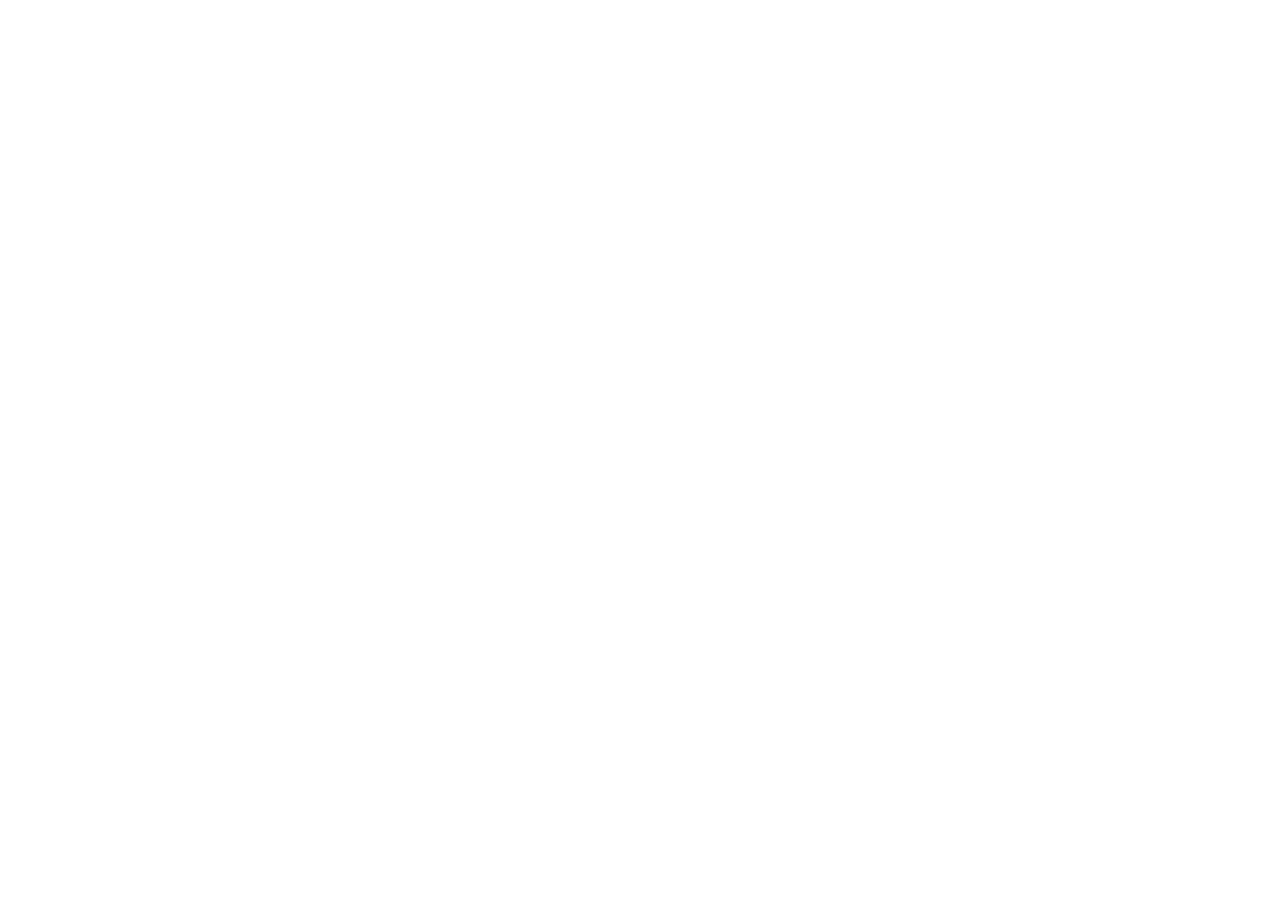
==== ex26/mq04/index.html @ 155ab7d9 "criei o indice" ====
<!DOCTYPE html>
<html lang="pt-br">
<head>
    <meta charset="UTF-8">
    <meta name="viewport" content="width=device-width, initial-scale=1.0">
    <title>media query</title>
</head>
<body>
    
</body>
</html>
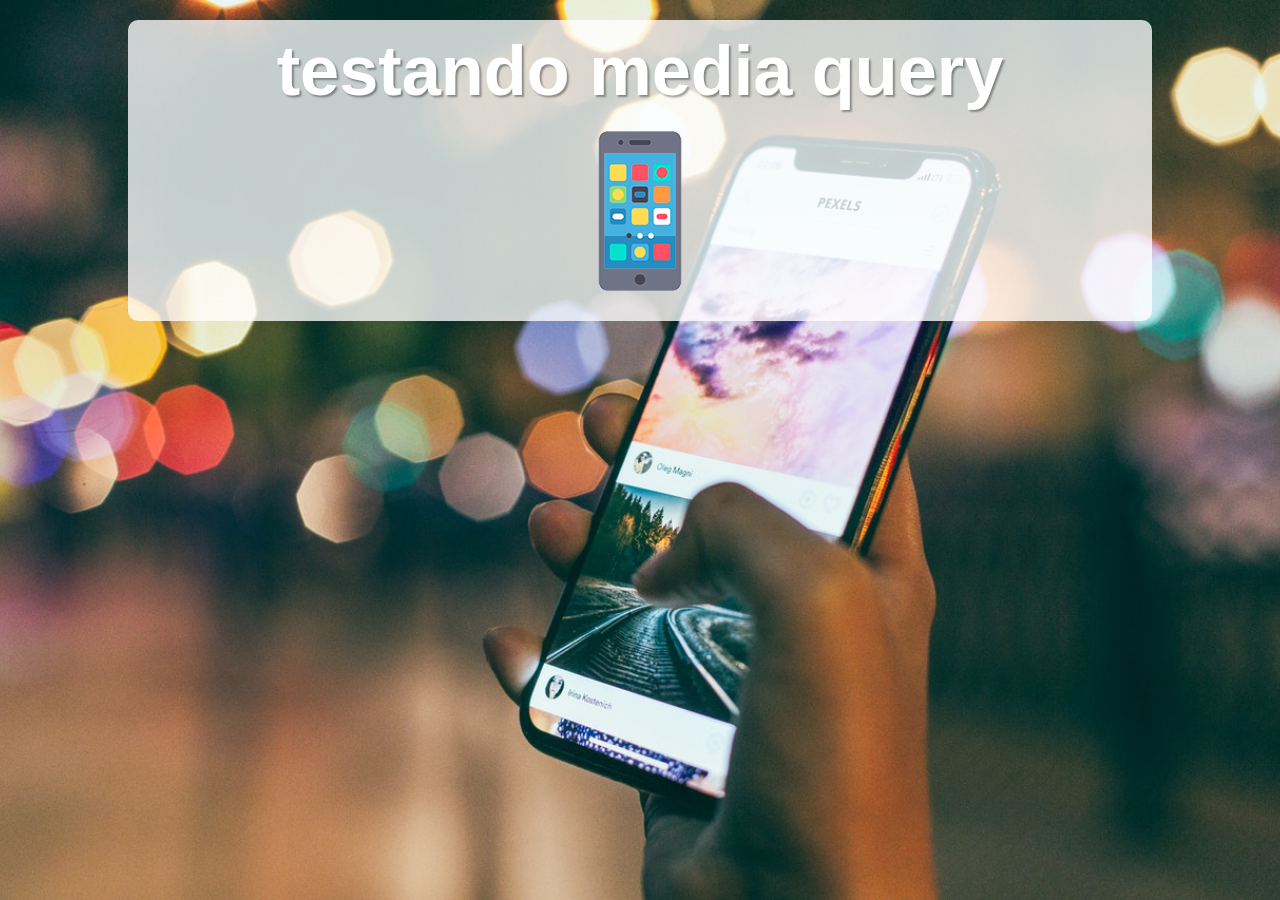
==== commit 71269b4b: "responsividade" ====
--- a/ex26/mq04/index.html
+++ b/ex26/mq04/index.html
@@ -4,8 +4,18 @@
     <meta charset="UTF-8">
     <meta name="viewport" content="width=device-width, initial-scale=1.0">
     <title>media query</title>
+    <link rel="stylesheet" href="estilos/style.css" media="all">
+    <link rel="stylesheet" href="estilos/style.css" media="print">
+    
 </head>
 <body>
-    
+    <main>
+        <h1>testando media query</h1>
+        <img id="phone" src="imagens/icon-phone.png" alt="acessando via smartphone">
+        <img id="tablet" src="imagens/icon-tablet.png" alt="acessando via tablet">
+        <img id="print" src="imagens/icon-print.png" alt="acessando impressora">
+        <img id="pc" src="imagens/icon-pc.png" alt="versao para desktop">
+        <img id="tv" src="imagens/icon-tv.png" alt="versão para tv">
+    </main>
 </body>
 </html>--- a/ex26/mq04/estilos/style.css
+++ b/ex26/mq04/estilos/style.css
@@ -0,0 +1,46 @@
+@charset "UTF-8";
+/*versao mobile frist*/
+
+*{
+    font-family: Arial, Helvetica, sans-serif;
+    font-size: 1.3em;
+    margin: 0px;
+    padding: 0px;
+    box-sizing: border-box;
+}
+  html {
+    
+    height: 100vh;
+}
+
+body{
+    background: black url(../imagens/back-phone.jpg) no-repeat;
+    background-size: cover;
+    background-position: center center;
+}
+
+
+main{
+    background: rgba(255, 255, 255, 0.774);
+    width: 80vw;
+    margin: auto;
+    margin-top: 20px;
+    border-radius: 10px;
+    padding: 10px;
+}
+h1{
+    text-align: center;
+    color: white;
+    font-size: 2em;
+    text-shadow: 2px 2px 2px rgba(0, 0, 0, 0.363);
+}
+img{
+    display: block;
+    margin: auto;
+}
+
+img#phone{display: block;}
+img#tablet{display: none;}
+img#print {display: none;}
+img#pc{display:none ;}
+img#tv{display: none;}--- a/ex26/mq04/estilos/style.css
+++ b/ex26/mq04/estilos/style.css
@@ -0,0 +1,46 @@
+@charset "UTF-8";
+/*versao mobile frist*/
+
+*{
+    font-family: Arial, Helvetica, sans-serif;
+    font-size: 1.3em;
+    margin: 0px;
+    padding: 0px;
+    box-sizing: border-box;
+}
+  html {
+    
+    height: 100vh;
+}
+
+body{
+    background: black url(../imagens/back-phone.jpg) no-repeat;
+    background-size: cover;
+    background-position: center center;
+}
+
+
+main{
+    background: rgba(255, 255, 255, 0.774);
+    width: 80vw;
+    margin: auto;
+    margin-top: 20px;
+    border-radius: 10px;
+    padding: 10px;
+}
+h1{
+    text-align: center;
+    color: white;
+    font-size: 2em;
+    text-shadow: 2px 2px 2px rgba(0, 0, 0, 0.363);
+}
+img{
+    display: block;
+    margin: auto;
+}
+
+img#phone{display: block;}
+img#tablet{display: none;}
+img#print {display: none;}
+img#pc{display:none ;}
+img#tv{display: none;}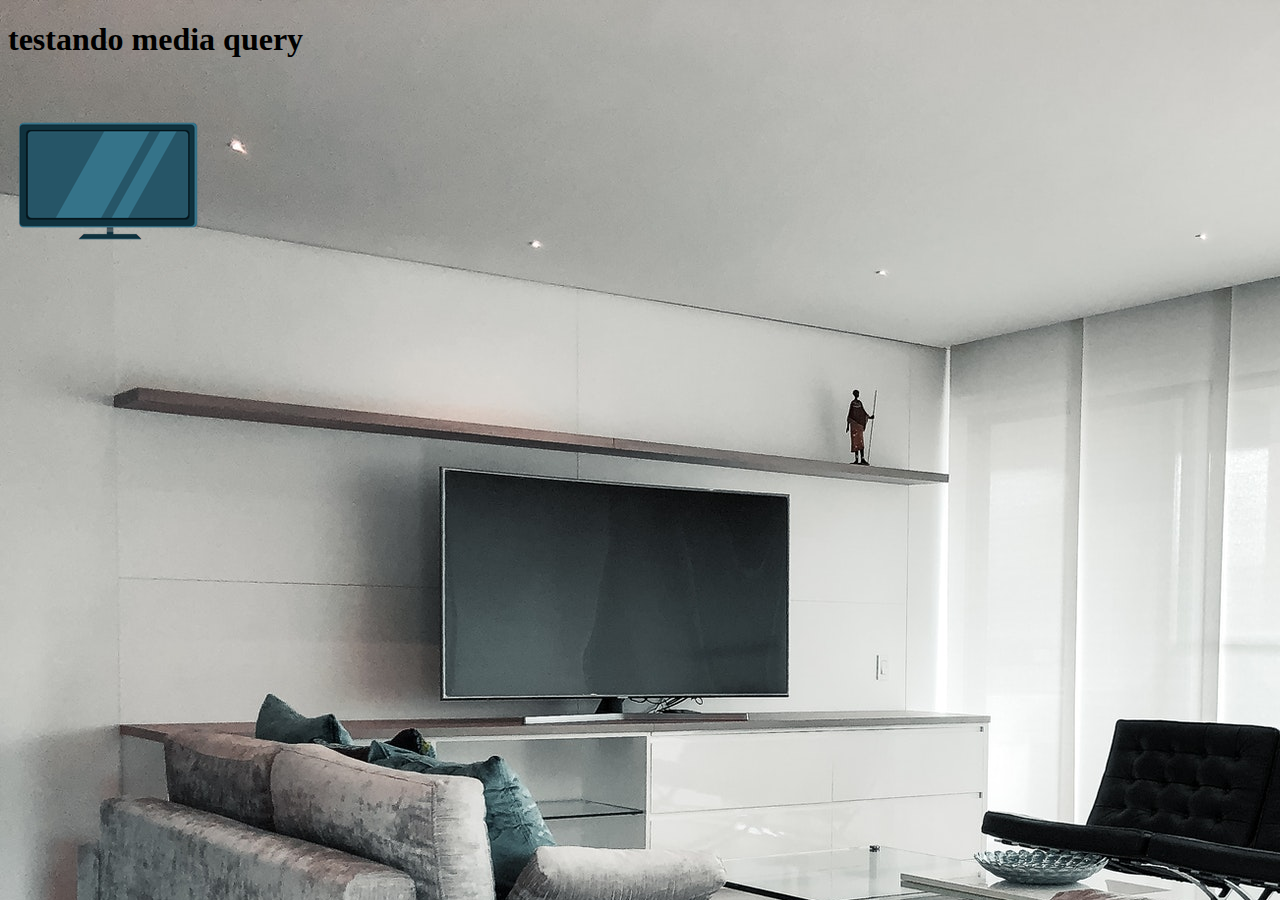
==== commit 661a6b2d: "fail" ====
--- a/ex26/mq04/index.html
+++ b/ex26/mq04/index.html
@@ -4,7 +4,7 @@
     <meta charset="UTF-8">
     <meta name="viewport" content="width=device-width, initial-scale=1.0">
     <title>media query</title>
-    <link rel="stylesheet" href="estilos/style.css" media="all">
+    <link rel="stylesheet" href="estilos/media-query.css">
     <link rel="stylesheet" href="estilos/style.css" media="print">
     
 </head>
--- a/ex26/mq04/estilos/media-query.css
+++ b/ex26/mq04/estilos/media-query.css
@@ -0,0 +1,61 @@
+@charset "UTF-8";
+/*todas as demais medias
+/*versao de impressora
+/**typical device breakpoints
+Pequenas telas ate 600px
+celular 600px ate 768px
+tablet: 768px 992px
+Desktop 992px 1200px
+Grandes telas: acima de 1.200 
+*/
+
+@media print {
+    body{
+        background-image: url(../imagens/back-print.jpg);
+        font-family: 'Courier New', Courier, monospace;
+        text-shadow: none;
+        color: black;
+    }
+    main{
+        border: 2px solid black;
+    }
+}
+
+@media screen and (min-width: 768px) and (max-width: 992px) { /*tablet*/
+    body{
+        background-image: url(../imagens/back-tablet.jpg);
+    }
+
+        img#phone{display: none;}
+        img#tablet{display: block;}
+        img#print {display: none;}
+        img#pc{display: none;}
+        img#tv{display: none;}
+}
+
+@media screen and (min-width: 992px) and (max-width: 1200px) { /*desktop*/
+    body{
+        background-image: url(../imagens/back-pc.jpg);
+        }
+            img#phone{display: none;}
+            img#tablet{display: none;}
+            img#print {display: none;}
+            img#pc{display:block ;}
+            img#tv{display: none;}
+    }
+
+@media screen and (min-width:1200px) { /*grandes telas*/
+    body{
+        background-image:url(../imagens/back-tv.jpg);
+    }
+
+    main{
+        width: 700px;
+    }
+
+    img#phone{display: none;}
+    img#tablet{display: none;}
+    img#print {display: none;}
+    img#pc{display:none ;}
+    img#tv{display: block;}
+}
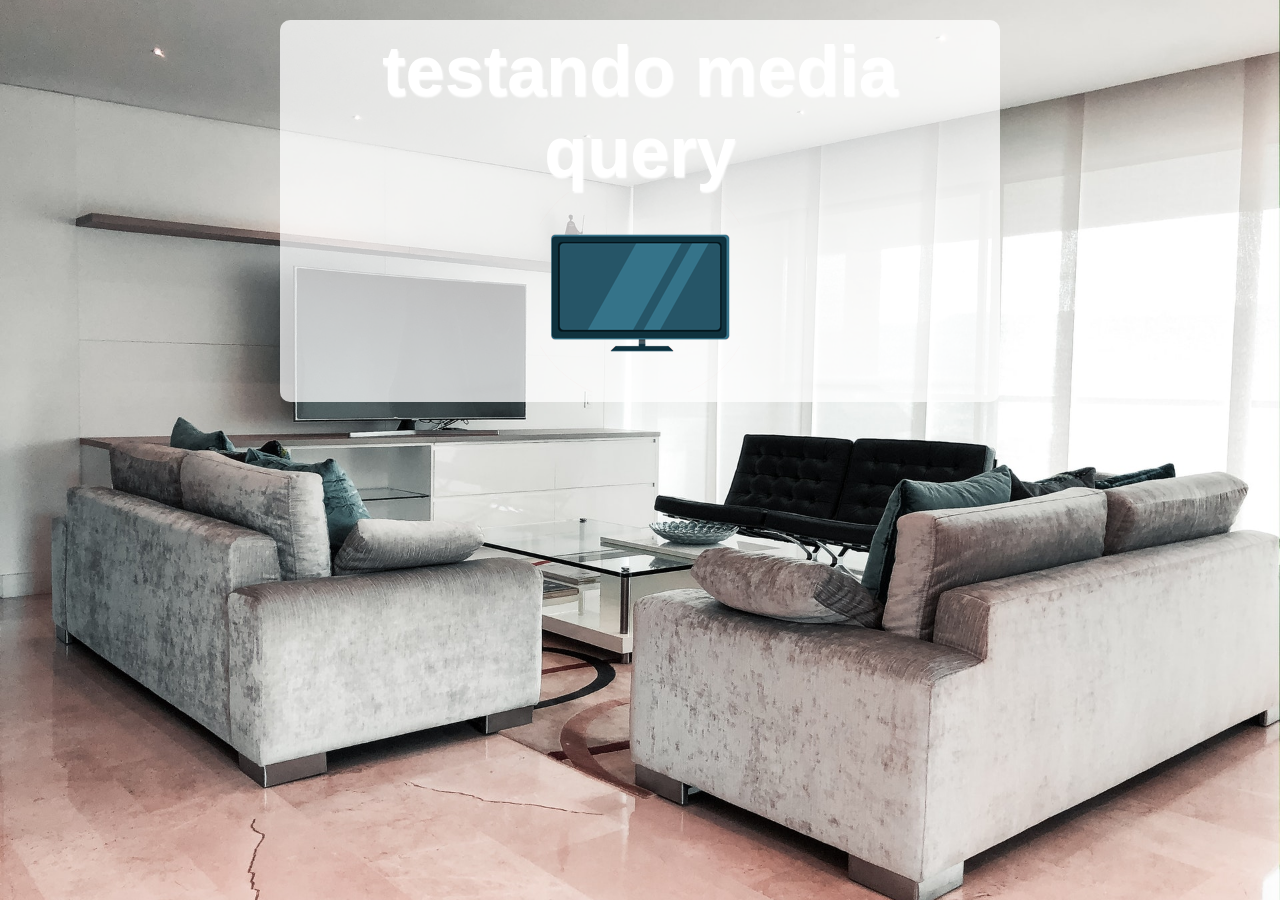
==== commit 91ae7124: "atualizacao certa" ====
--- a/ex26/mq04/index.html
+++ b/ex26/mq04/index.html
@@ -4,9 +4,9 @@
     <meta charset="UTF-8">
     <meta name="viewport" content="width=device-width, initial-scale=1.0">
     <title>media query</title>
-    <link rel="stylesheet" href="estilos/media-query.css">
-    <link rel="stylesheet" href="estilos/style.css" media="print">
-    
+<link rel="stylesheet" href="estilos/style.css" media="all">
+<link rel="stylesheet" href="estilos/media-query.css">       
+ 
 </head>
 <body>
     <main>
--- a/ex26/mq04/estilos/style.css
+++ b/ex26/mq04/estilos/style.css
@@ -1,46 +1,43 @@
-@charset "UTF-8";
-/*versao mobile frist*/
-
 *{
     font-family: Arial, Helvetica, sans-serif;
     font-size: 1.3em;
     margin: 0px;
     padding: 0px;
-    box-sizing: border-box;
 }
-  html {
-    
-    height: 100vh;
+
+ html{
+  height: 100vh;
+  
 }
 
 body{
-    background: black url(../imagens/back-phone.jpg) no-repeat;
+    background: black url(../imagens/back-phone.jpg);
     background-size: cover;
     background-position: center center;
 }
 
-
 main{
-    background: rgba(255, 255, 255, 0.774);
-    width: 80vw;
+    background-color: rgba(255, 255, 255, 0.733);
+  width: 400px;
     margin: auto;
     margin-top: 20px;
     border-radius: 10px;
     padding: 10px;
 }
+
 h1{
     text-align: center;
     color: white;
     font-size: 2em;
-    text-shadow: 2px 2px 2px rgba(0, 0, 0, 0.363);
+    text-shadow: 1px 2px 2px; 
 }
 img{
     display: block;
-    margin: auto;
-}
+     margin: auto;
+    }
 
-img#phone{display: block;}
+img#phone {display: block;}
 img#tablet{display: none;}
 img#print {display: none;}
-img#pc{display:none ;}
+img#pc{display: none;}
 img#tv{display: none;}--- a/ex26/mq04/estilos/media-query.css
+++ b/ex26/mq04/estilos/media-query.css
@@ -1,61 +1,51 @@
-@charset "UTF-8";
-/*todas as demais medias
-/*versao de impressora
-/**typical device breakpoints
-Pequenas telas ate 600px
-celular 600px ate 768px
-tablet: 768px 992px
-Desktop 992px 1200px
-Grandes telas: acima de 1.200 
-*/
-
 @media print {
-    body{
-        background-image: url(../imagens/back-print.jpg);
-        font-family: 'Courier New', Courier, monospace;
-        text-shadow: none;
-        color: black;
-    }
-    main{
-        border: 2px solid black;
-    }
+ body{
+    background-image: url(../imagens/back-print.jpg);
+    font-family: 'Courier New', Courier, monospace;
+ }
+ main h1{
+    text-shadow: none;
+    color: black;
+ }
+ main{
+    border: 2px solid black;
+ }
+    
 }
 
-@media screen and (min-width: 768px) and (max-width: 992px) { /*tablet*/
-    body{
+@media screen and (min-width: 768px) and (max-width: 992px) {
+    body {
         background-image: url(../imagens/back-tablet.jpg);
     }
-
-        img#phone{display: none;}
-        img#tablet{display: block;}
-        img#print {display: none;}
-        img#pc{display: none;}
-        img#tv{display: none;}
+    img#phone {display: none;}
+    img#tablet {display:block;}
+    img#print {display: none;}
+    img#pc {display: none;}
+    img#tv {display: none;}
 }
 
-@media screen and (min-width: 992px) and (max-width: 1200px) { /*desktop*/
+@media screen and (min-width: 768px) and (max-width: 1200px) {
     body{
         background-image: url(../imagens/back-pc.jpg);
-        }
-            img#phone{display: none;}
-            img#tablet{display: none;}
-            img#print {display: none;}
-            img#pc{display:block ;}
-            img#tv{display: none;}
     }
+    img#phone {display: none;}
+    img#tablet {display:none;}
+    img#print {display: none;}
+    img#pc {display: block;}
+    img#tv {display: none;}
 
-@media screen and (min-width:1200px) { /*grandes telas*/
-    body{
-        background-image:url(../imagens/back-tv.jpg);
-    }
+}
 
-    main{
-        width: 700px;
-    }
-
-    img#phone{display: none;}
-    img#tablet{display: none;}
+@media screen and (min-width: 1200px) {
+   body{
+    background-image: url(../imagens/back-tv.jpg);
+   }
+   main{
+    width: 700px;
+   }
+   img#phone {display: none;}
+    img#tablet {display:none;}
     img#print {display: none;}
-    img#pc{display:none ;}
-    img#tv{display: block;}
+    img#pc {display: none;}
+    img#tv {display: block;}
 }
